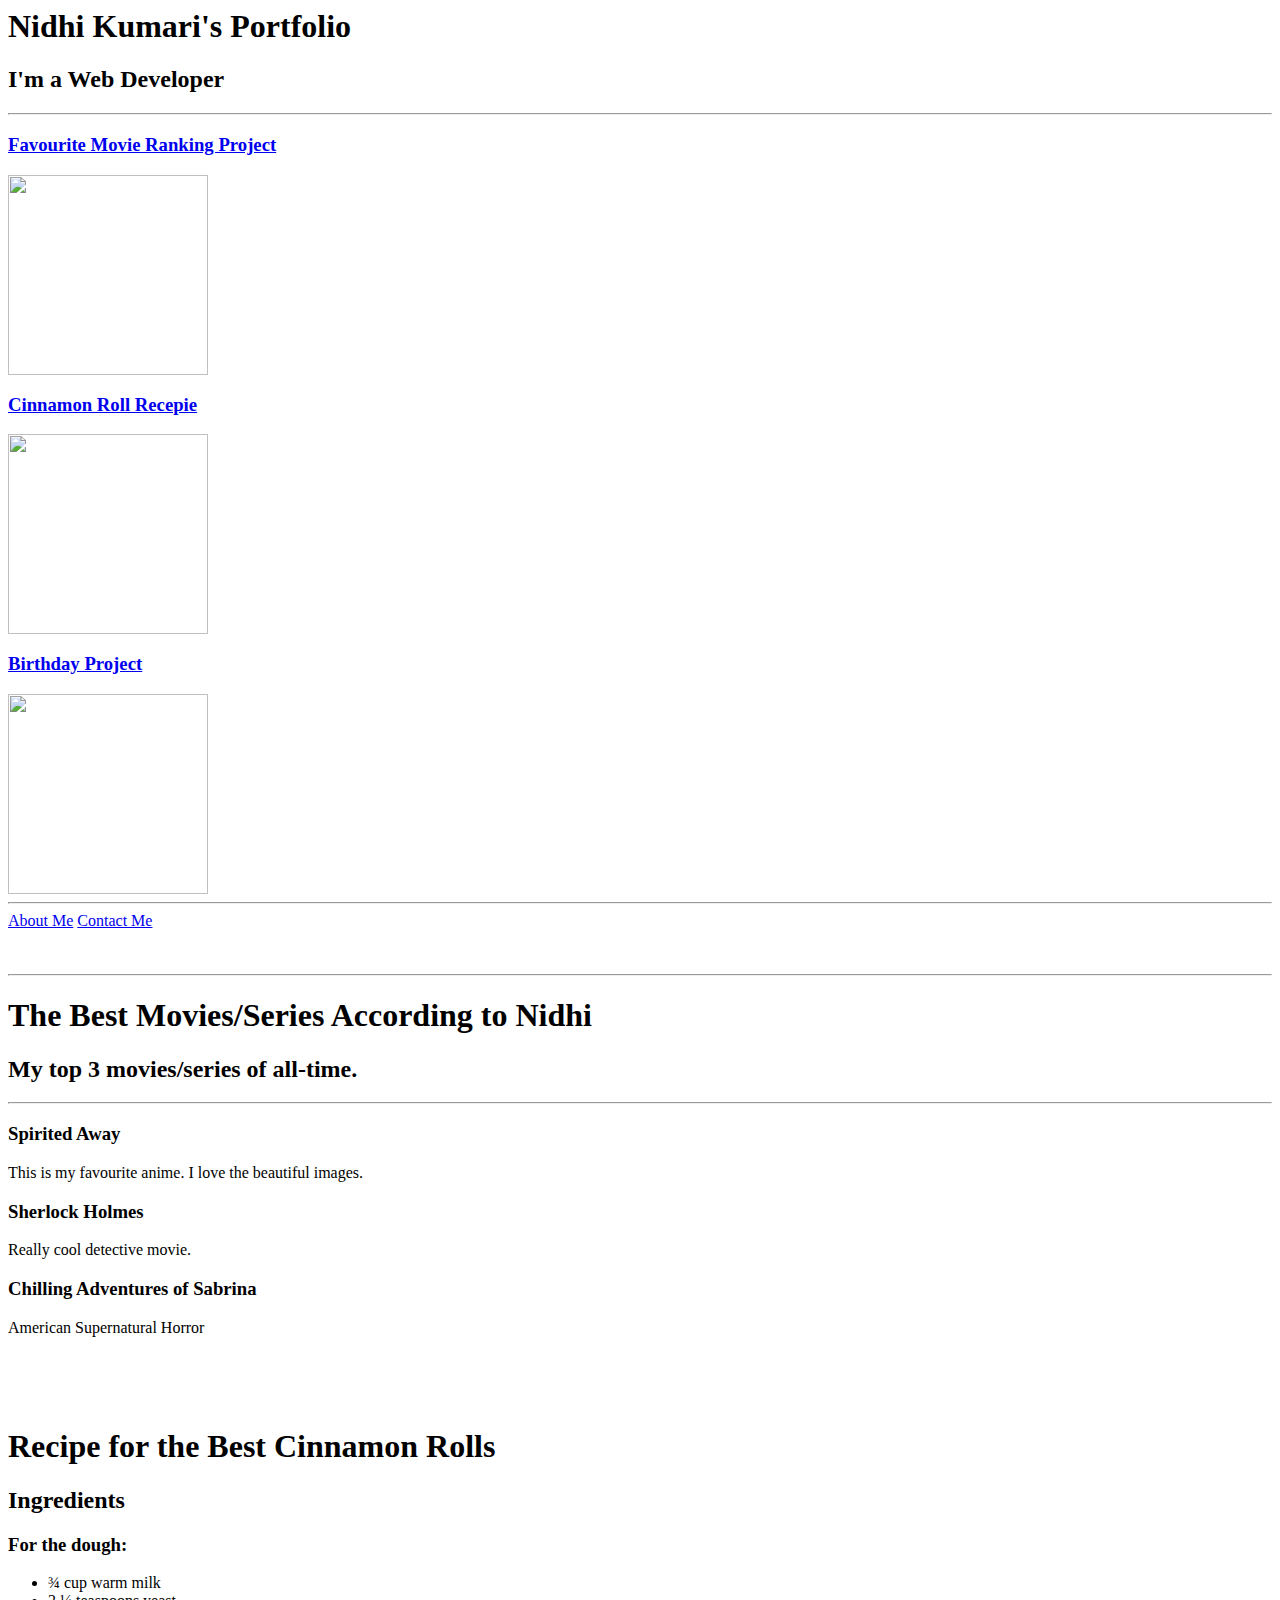
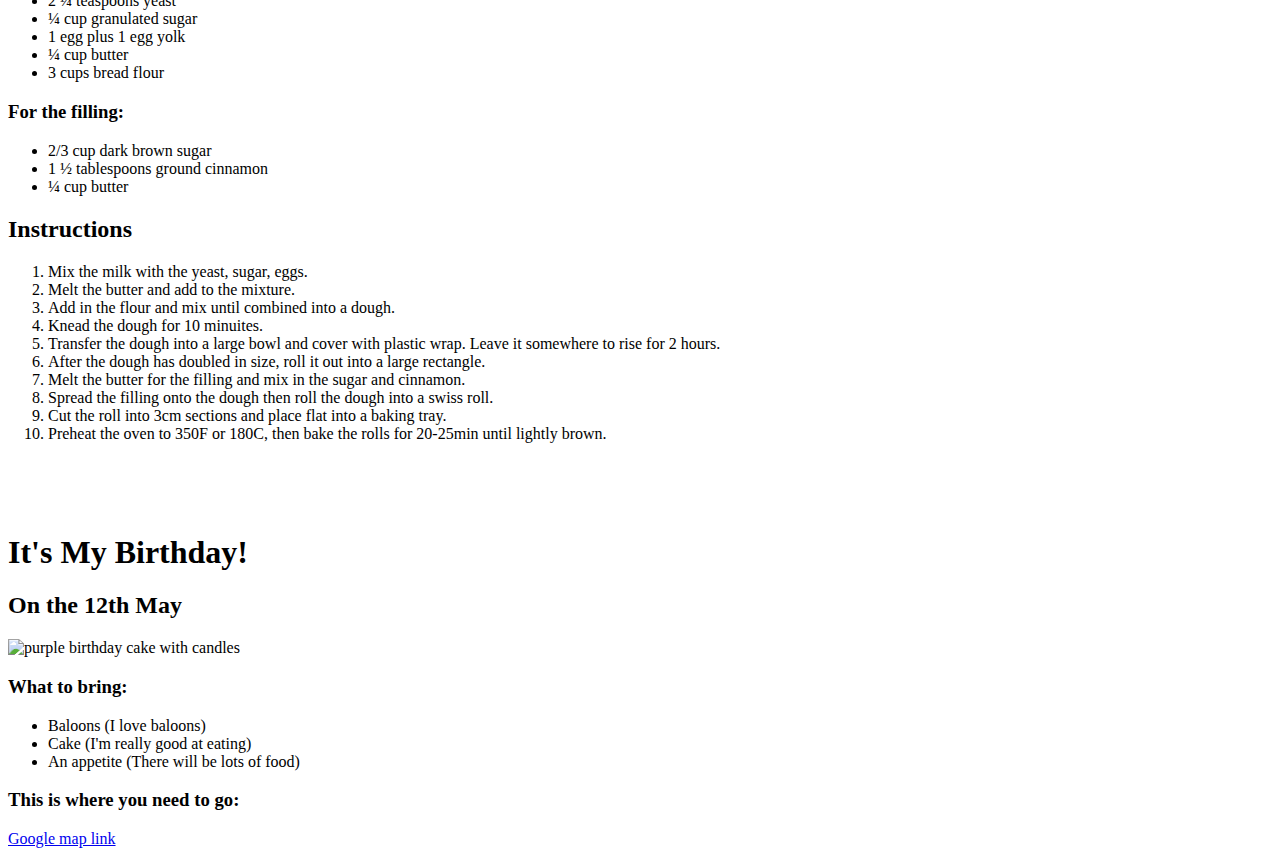
==== index.html @ 4e503db6 "Add files via upload" ====
<html>
<head>
  <meta charset="UTF-8">
  <title>Nidhi's Portfolio</title>
</head>
  <body>
    <div class="portfolio">
  <h1>Nidhi Kumari's Portfolio</h1>
  <h2>I'm a Web Developer</h2>
  <hr />
  
  <a href="#1">
    <h3>Favourite Movie Ranking Project</h3>
    </a>
    <div class="img_container">
    <img src="https://cdn.inforanjan.com/wp-content/uploads/2021/04/kids_animated_movies.jpg" width="200px" height="200px">
    </div>
  <a href="#2"><h3>Cinnamon Roll Recepie </h3></a>
     <div class="img_container">
    <img src="https://thefoodcharlatan.com/wp-content/uploads/2013/12/IMG_7942.jpg" width="200px" height="200px">
        </div>
  <a href="#3"><h3>Birthday Project</h3></a>
         
        <div class="img_container">
     <img src="https://images.unsplash.com/photo-1545696563-af8f6ec2295a?ixlib=rb-1.2.1&ixid=MnwxMjA3fDB8MHxleHBsb3JlLWZlZWR8M3x8fGVufDB8fHx8&w=1000&q=80" width="200px" height="200px">
             </div>
  <hr />
  <a href="about.html">About Me</a>
  <a href="contact.html">Contact Me</a>
    </div>

<br><br>
<hr>

<div id="1">
<h1>The Best Movies/Series According to Nidhi</h1>
<h2>My top 3 movies/series of all-time.</h2>
<hr />
<h3>Spirited Away</h3>
<p>This is my favourite anime. I love the beautiful images.</p>
<h3>Sherlock Holmes</h3>
<p>Really cool detective movie.</p>
<h3>Chilling Adventures of Sabrina</h3>
<p>American Supernatural Horror</p>
</div>
<br><br><br>


<div id="2">
<h1>Recipe for the Best Cinnamon Rolls </h1>

<h2>Ingredients</h2>

<h3>For the dough:</h3>
<ul>
  <li>¾ cup warm milk</li>
  <li>2 ¼ teaspoons yeast </li>
  <li>¼ cup granulated sugar</li>
  <li>1 egg plus 1 egg yolk</li>
  <li>¼ cup butter</li>
  <li>3 cups bread flour</li>
</ul>

<h3>For the filling:</h3>
<ul>
  <li>2/3 cup dark brown sugar </li>
  <li>1 ½ tablespoons ground cinnamon</li>
  <li>¼ cup butter</li>
</ul>


<h2>Instructions</h2>

<ol>
  <li>Mix the milk with the yeast, sugar, eggs.</li>
  <li>Melt the butter and add to the mixture.</li>
  <li>Add in the flour and mix until combined into a dough.</li>
  <li>Knead the dough for 10 minuites.</li>
  <li>Transfer the dough into a large bowl and cover with plastic wrap. Leave it somewhere to rise for 2 hours.</li>
  <li>After the dough has doubled in size, roll it out into a large rectangle.</li>
  <li>Melt the butter for the filling and mix in the sugar and cinnamon.</li>
  <li>Spread the filling onto the dough then roll the dough into a swiss roll.</li>
  <li>Cut the roll into 3cm sections and place flat into a baking tray.</li>
  <li>Preheat the oven to 350F or 180C, then bake the rolls for 20-25min until lightly brown.</li>
</ol>


</div>
<br><br><br>

<div id="3">
  <h1>It's My Birthday!</h1>
<h2>On the 12th May</h2>

<img src="https://raw.githubusercontent.com/appbrewery/webdev/main/birthday-cake3.4.jpeg"
  alt="purple birthday cake with candles" />

<h3>What to bring:</h3>
<ul>
  <li>Baloons (I love baloons)</li>
  <li>Cake (I'm really good at eating)</li>
  <li>An appetite (There will be lots of food)</li>
</ul>

<h3>This is where you need to go:</h3>
<a
  href="https://www.google.com/maps/@35.7040744,139.5577317,3a,75y,289.6h,87.01t,0.72r/data=!3m6!1e1!3m4!1sgT28ssf0BB2LxZ63JNcL1w!2e0!7i13312!8i6656">Google
  map link</a>
  
   
  
</div>
</body>
</html>
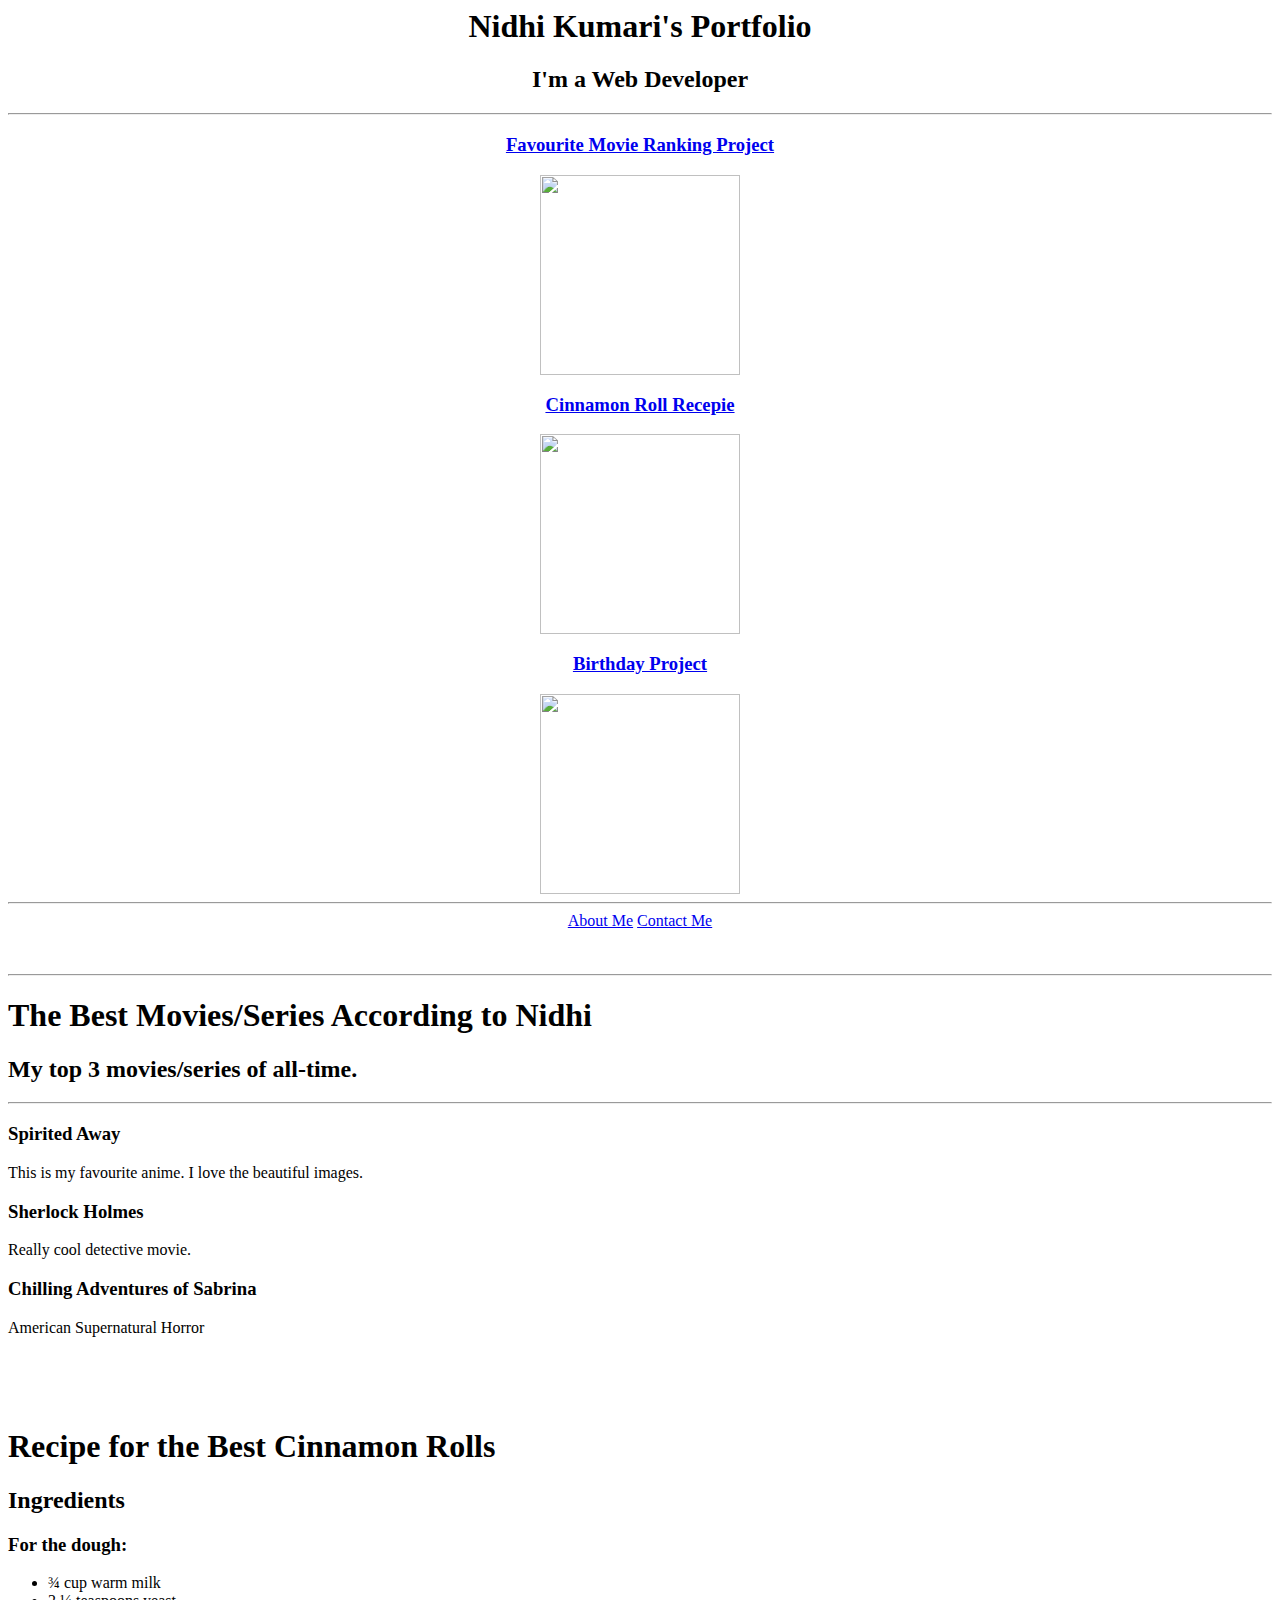
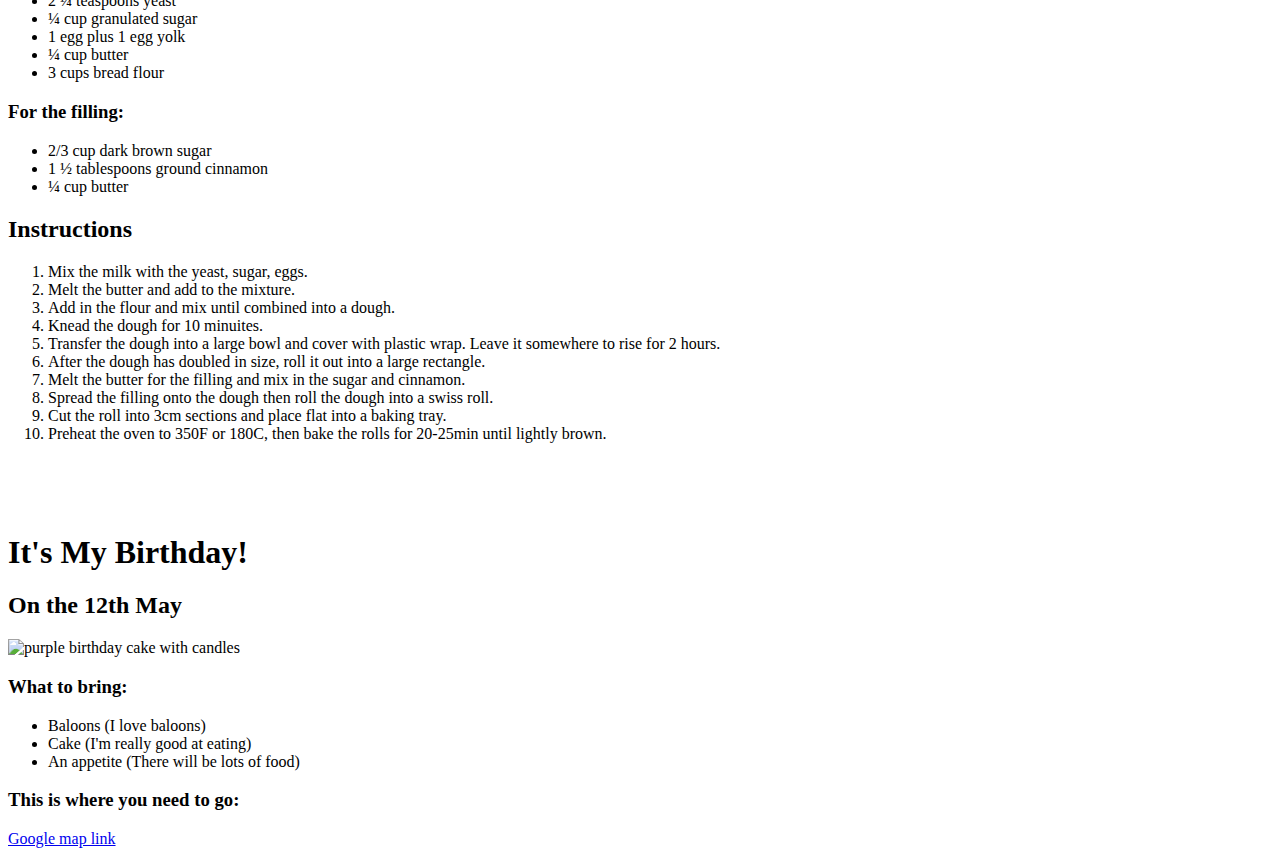
==== commit d6c71347: "Update index.html" ====
--- a/index.html
+++ b/index.html
@@ -1,6 +1,7 @@
 <html>
 <head>
   <meta charset="UTF-8">
+  <link rel="stylesheet "href="style.css">
   <title>Nidhi's Portfolio</title>
 </head>
   <body>
@@ -111,4 +112,4 @@
   
 </div>
 </body>
-</html>+</html>
--- a/style.css
+++ b/style.css
@@ -0,0 +1,8 @@
+.img_container{
+  display:flex;
+  justify-content:center;
+}
+
+.portfolio{
+  text-align:center;
+}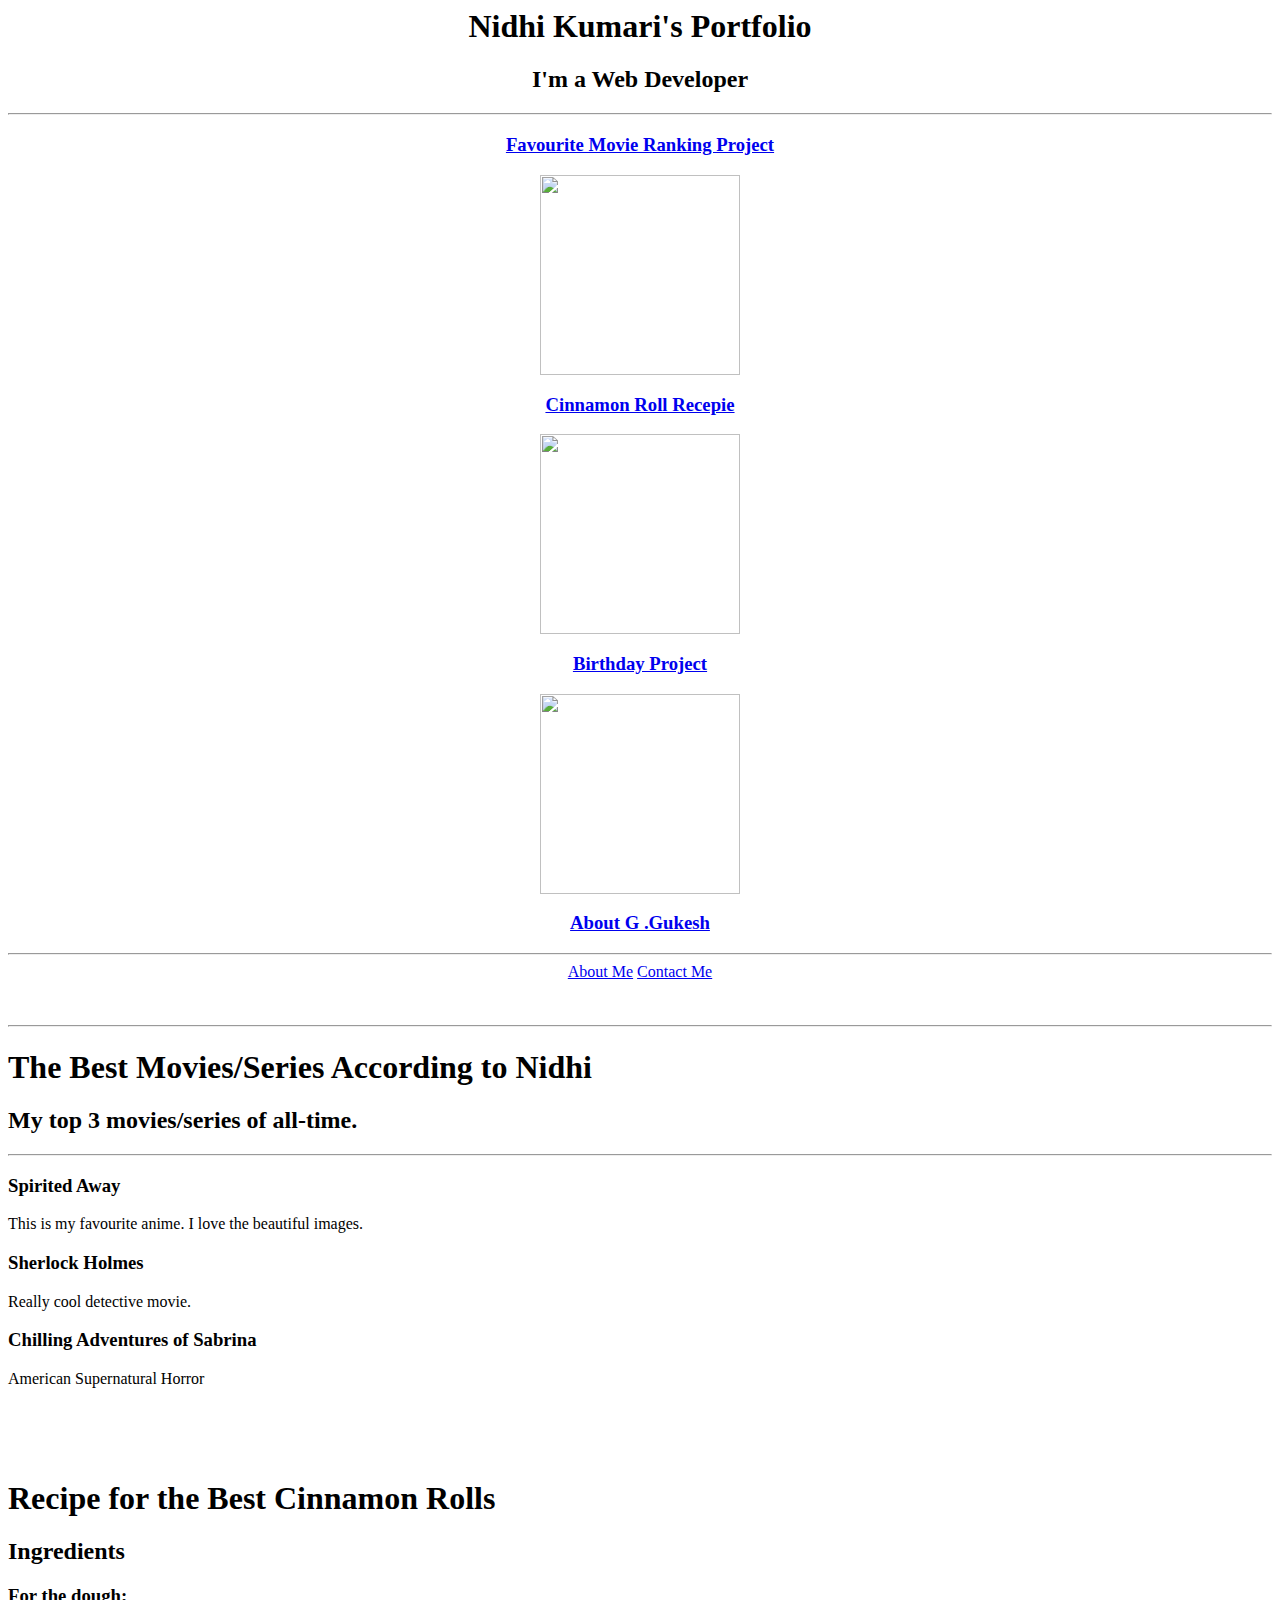
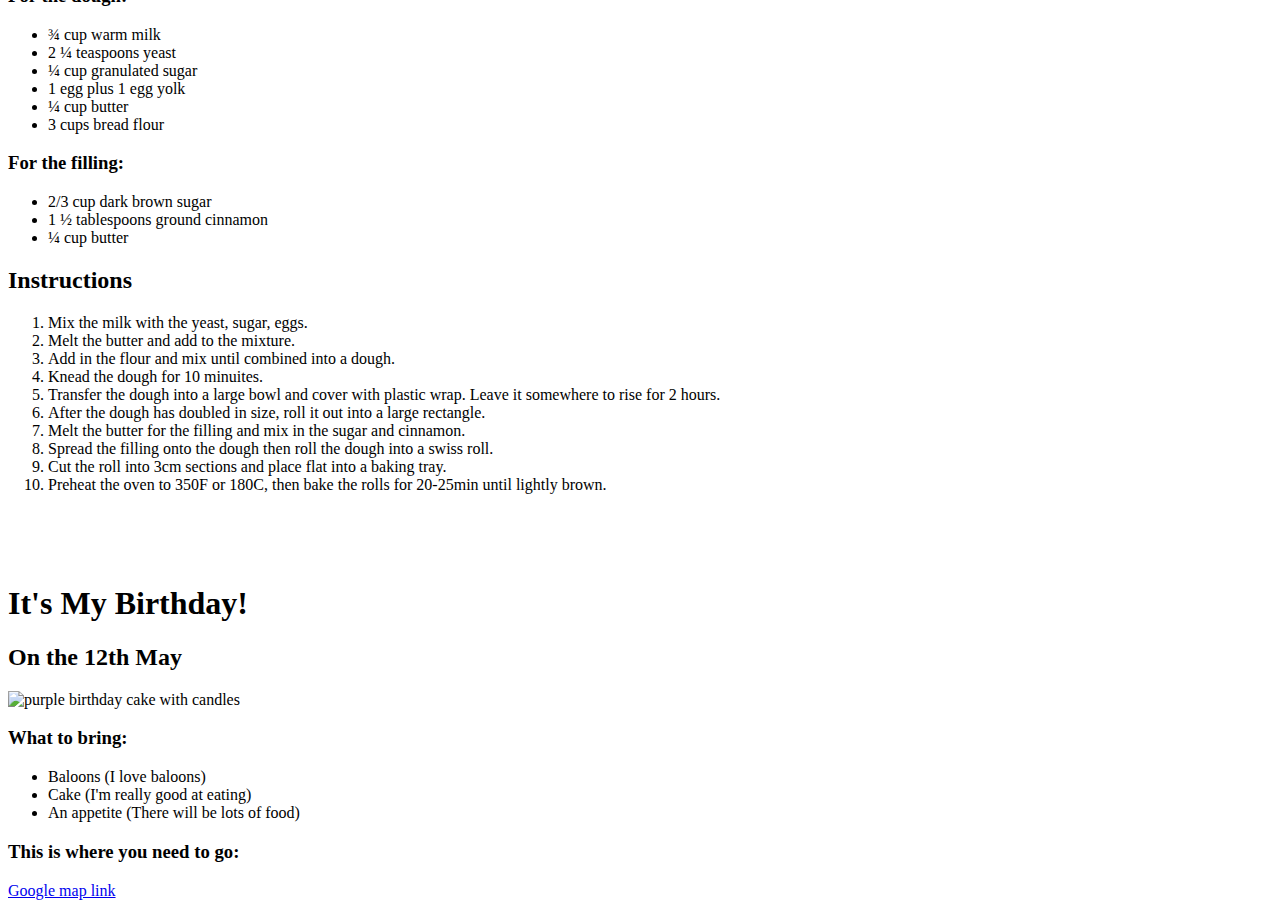
==== commit 94d8c3a9: "Update index.html" ====
--- a/index.html
+++ b/index.html
@@ -25,6 +25,9 @@
         <div class="img_container">
      <img src="https://images.unsplash.com/photo-1545696563-af8f6ec2295a?ixlib=rb-1.2.1&ixid=MnwxMjA3fDB8MHxleHBsb3JlLWZlZWR8M3x8fGVufDB8fHx8&w=1000&q=80" width="200px" height="200px">
              </div>
+
+ <a href="gukesh.html"><h3>About G .Gukesh</h3></a>
+    
   <hr />
   <a href="about.html">About Me</a>
   <a href="contact.html">Contact Me</a>
